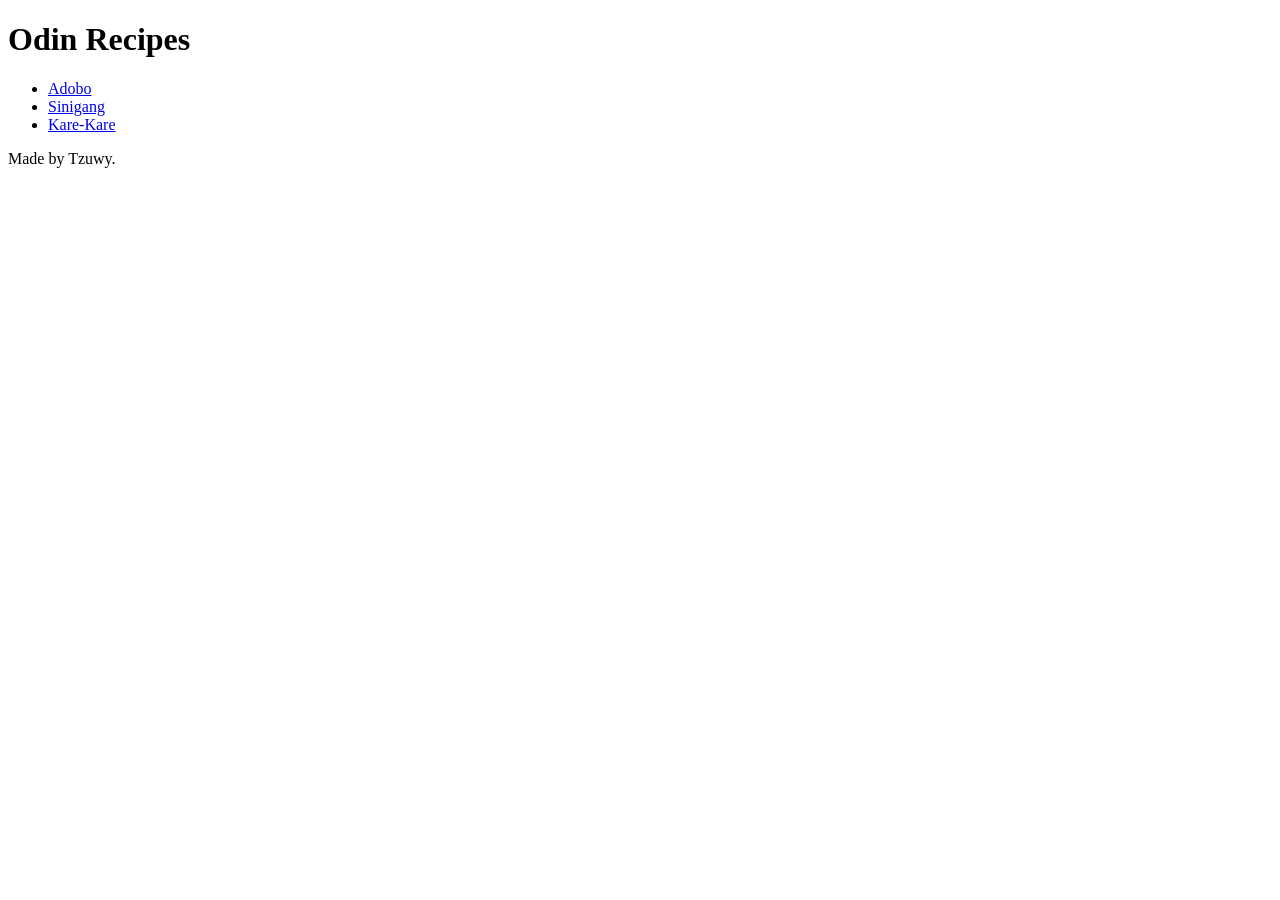
==== index.html @ 1051a7a6 "Add recipes for adobo, sinigang, and kare-kare" ====
<!DOCTYPE html>
<html lang="en">
<head>
    <meta charset="UTF-8">
    <meta name="viewport" content="width=device-width, initial-scale=1.0">
    <title>Recipes</title>
</head>
<body>
    <h1>Odin Recipes</h1>
    <ul>
        <li><a href="recipes/adobo.html">Adobo</a></li> 
        <li><a href="recipes/sinigang.html">Sinigang</a></li>
        <li><a href="recipes/kare-kare.html">Kare-Kare</a></li>
    </ul>
    <footer>Made by Tzuwy.</footer>
</body>
</html>
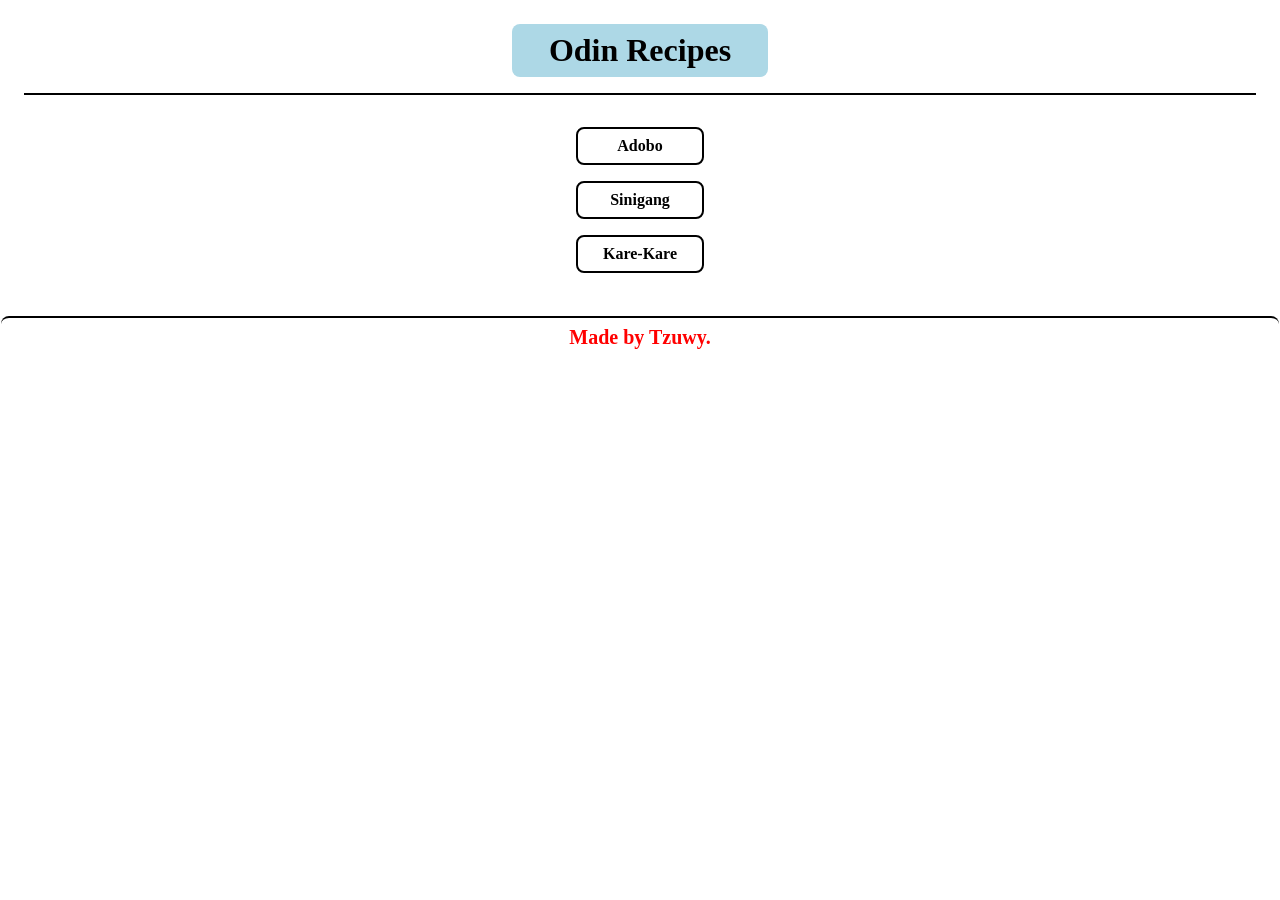
==== commit 6bc03748: "Add styling External style sheet with styles for all pages of the site; includes styles that are tau" ====
--- a/index.html
+++ b/index.html
@@ -3,15 +3,17 @@
 <head>
     <meta charset="UTF-8">
     <meta name="viewport" content="width=device-width, initial-scale=1.0">
+    <link rel="stylesheet" href="styles.css">
     <title>Recipes</title>
 </head>
 <body>
-    <h1>Odin Recipes</h1>
-    <ul>
-        <li><a href="recipes/adobo.html">Adobo</a></li> 
-        <li><a href="recipes/sinigang.html">Sinigang</a></li>
-        <li><a href="recipes/kare-kare.html">Kare-Kare</a></li>
+    <h1 class="home">Odin Recipes</h1>
+    <ul class="recipe-links">
+        <li class="recipe-links items"><a href="recipes/adobo.html">Adobo</a></li> 
+        <li class="recipe-links items"><a href="recipes/sinigang.html">Sinigang</a></li>
+        <li class="recipe-links items"><a href="recipes/kare-kare.html">Kare-Kare</a></li>
     </ul>
-    <footer>Made by Tzuwy.</footer>
+    <br>
+    <footer class="made">Made by Tzuwy.</footer>
 </body>
 </html>
--- a/styles.css
+++ b/styles.css
@@ -0,0 +1,146 @@
+* {
+    background-color: white;
+    padding: 0px;
+    margin: 8px;
+    box-sizing: border-box;
+}
+
+img { 
+    border: 2px solid black;
+    border-radius: 8px;
+    box-shadow: 0px 0px 16px black;
+} 
+
+
+ul {
+    list-style: none;
+}
+
+p {
+    background-color: rgb(255, 98, 119);
+    padding: 8px;
+    border-radius: 8px;
+    margin: 24px;
+}
+
+a {
+    text-decoration: none;
+    color: black;
+    font-weight: bold;
+}
+
+footer{
+    font-size: 20px;
+    border-top: 2px solid black;
+    font-weight: bold;
+    text-align: center;
+    padding: 18px;
+
+}
+
+
+/* Class Selector */
+
+/* Home */
+
+.home {
+    border-radius: 8px;
+    background-color: lightblue;
+    text-align: center;
+    width: 8em;
+    margin: 16px auto;
+    padding: 8px;
+}
+
+.recipe-links {
+    border-top: 2px solid black;
+    text-align: center;
+    padding: 16px
+}
+
+.recipe-links > li {
+    background-color: none;
+    border: 2px solid black;
+    border-radius: 8px;
+    margin: 16px auto;
+    padding: 8px;;
+}
+
+.recipe-links.items{
+    background-color: white;
+    width: 8em;
+    margin: 16px auto
+}
+
+.recipe-links.items:hover {
+    background-color: lightgray;;
+}
+
+.recipe-links.items > a {
+    font-weight: bold;
+    color: black;
+
+}
+
+footer a{
+    font-weight: bold;
+    text-align: center;
+    margin: 0 auto;
+    border: 2px solid black;
+    color:green;
+    padding: 10px;
+    border-radius: 8px
+}
+
+footer a:hover{
+    background-color: lightgray;
+}
+
+footer.made{
+    color: red;
+    font-weight: bold;
+    text-align: center;
+    margin: -15px;
+    border-top: 2px solid black;
+    padding: 8px;
+    border-radius: 8px
+}
+/* Pages */
+.name {
+    text-align: center;
+
+}
+.pic{
+    background-color: lightblue;
+    border-radius: 8px;
+    text-align: center;
+    margin: 16px;
+    padding: 8px;
+}
+
+
+h2 {
+    background-color: rgb(226, 230, 43);
+    border-radius: 8px;
+    text-align: center;
+    width: 8em;
+    margin: 0 auto;
+    padding: 8px;
+}
+
+
+.ingredients {
+    border: 2px solid black;
+    border-radius: 10px;
+    background-color: lightgray;
+    padding: 26px;
+    display: inline-block;
+    margin: 10px;
+}
+
+.ingredients > li {
+    background-color: lightgray;
+    font-weight: bold;
+    margin: 10px;
+    list-style-type: "➔";
+}
